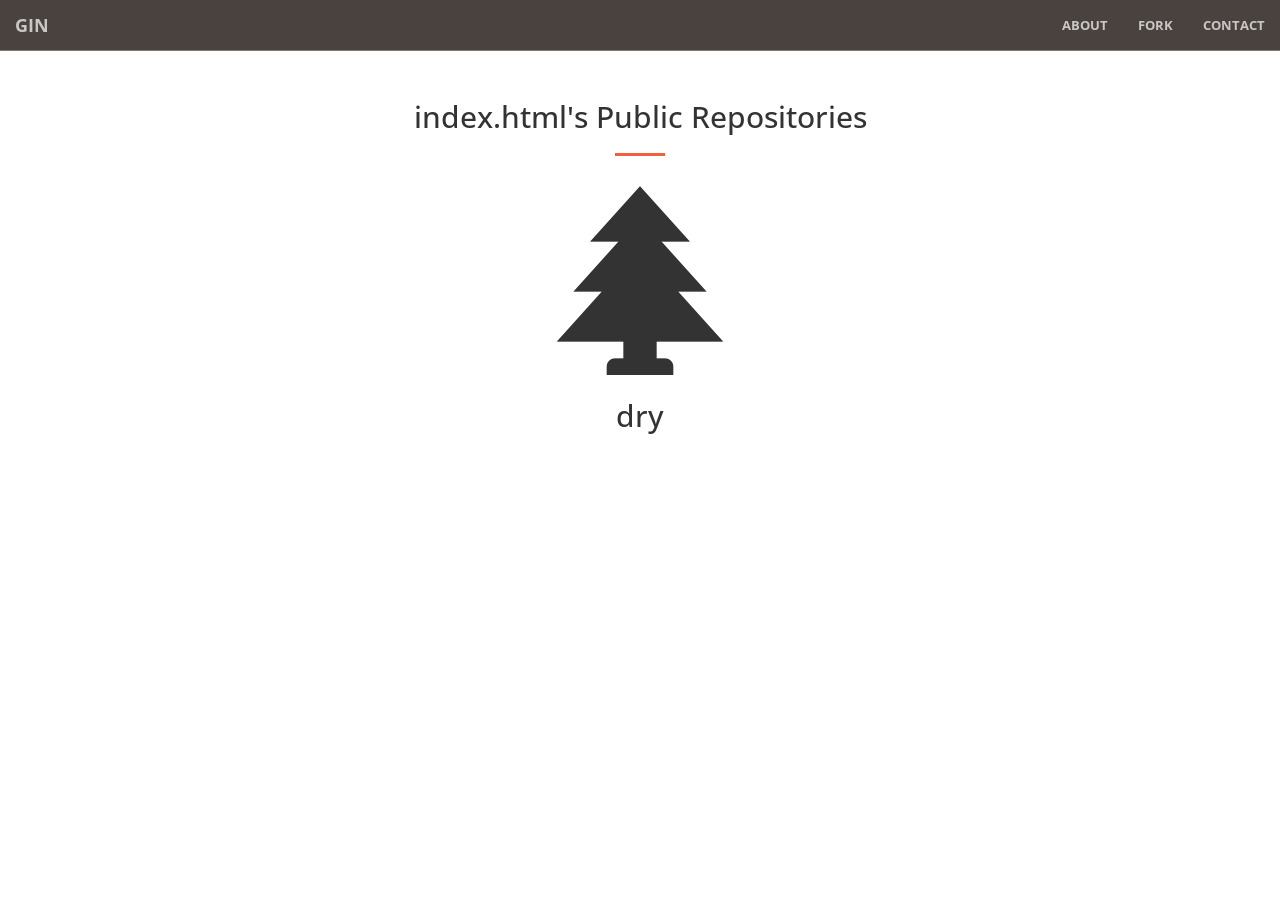
==== index.html @ 3a081fb5 "recycle" ====
<!doctype html>
<!--[if lt IE 7]>      <html class="no-js lt-ie9 lt-ie8 lt-ie7"> <![endif]-->
<!--[if IE 7]>         <html class="no-js lt-ie9 lt-ie8"> <![endif]-->
<!--[if IE 8]>         <html class="no-js lt-ie9"> <![endif]-->
<!--[if gt IE 8]><!--> <html class="no-js"> <!--<![endif]-->
  <head>
    <meta charset="utf-8">
    <meta http-equiv="X-UA-Compatible" content="IE=edge">
    <base href="/">
    <title>Gin</title>
    <meta name="description" content="">
    <meta name="viewport" content="width=device-width, initial-scale=1">
    <!-- Place favicon.ico and apple-touch-icon.png in the root directory -->
    <!-- build:css(client) app/vendor.css -->
      <!-- bower:css -->
      <link rel="stylesheet" href="bower_components/bootstrap/dist/css/bootstrap.css" />
      <link rel="stylesheet" href="bower_components/font-awesome/css/font-awesome.css" />
      <!-- endbower -->
    <!-- endbuild -->
    <!-- build:css({.tmp,client}) app/app.css -->
    <link rel="stylesheet" href="app/app.css">
      <!-- injector:css -->
      <link rel="stylesheet" href="app/about/about.css">
      <link rel="stylesheet" href="app/app.css">
      <link rel="stylesheet" href="app/components/startbootstrap-creative/css/animate.min.css">
      <link rel="stylesheet" href="app/components/startbootstrap-creative/css/bootstrap.css">
      <link rel="stylesheet" href="app/components/startbootstrap-creative/css/bootstrap.min.css">
      <link rel="stylesheet" href="app/components/startbootstrap-creative/css/creative.css">
      <link rel="stylesheet" href="app/components/startbootstrap-creative/font-awesome/css/font-awesome.css">
      <link rel="stylesheet" href="app/components/startbootstrap-creative/font-awesome/css/font-awesome.min.css">
      <link rel="stylesheet" href="app/contact/contact.css">
      <link rel="stylesheet" href="app/issues/issues.css">
      <link rel="stylesheet" href="app/main/main.css">
      <link rel="stylesheet" href="app/repos/repos.css">
      <link rel="stylesheet" href="components/modal/modal.css">
      <link rel="stylesheet" href="components/navbar/navbar.css">
      <!-- endinjector -->
    <!-- endbuild -->
    <!-- Custom Fonts -->
    <link href='http://fonts.googleapis.com/css?family=Open+Sans:300italic,400italic,600italic,700italic,800italic,400,300,600,700,800' rel='stylesheet' type='text/css'>
    <link href='http://fonts.googleapis.com/css?family=Merriweather:400,300,300italic,400italic,700,700italic,900,900italic' rel='stylesheet' type='text/css'>
    <link rel="stylesheet" href="components/startbootstrap-creative/font-awesome/css/font-awesome.min.css" type="text/css">

    <!-- Plugin CSS -->
    <link rel="stylesheet" href="components/startbootstrap-creative/css/animate.min.css" type="text/css">

    <!-- Custom CSS -->
    <link rel="stylesheet" href="components/startbootstrap-creative/css/creative.css" type="text/css">

    <!-- HTML5 Shim and Respond.js IE8 support of HTML5 elements and media queries -->
    <!-- WARNING: Respond.js doesn't work if you view the page via file:// -->
    <!--[if lt IE 9]>
        <script src="https://oss.maxcdn.com/libs/html5shiv/3.7.0/html5shiv.js"></script>
        <script src="https://oss.maxcdn.com/libs/respond.js/1.4.2/respond.min.js"></script>
    <![endif]-->
  </head>
  <body id="page-top" ng-app="ginApp">
    <!--[if lt IE 7]>
      <p class="browsehappy">You are using an <strong>outdated</strong> browser. Please <a href="http://browsehappy.com/">upgrade your browser</a> to improve your experience.</p>
    <![endif]-->

    <!-- Add your site or application content here -->
    <div ng-include="'components/navbar/navbar.html'"></div>
    <div ui-view=""></div>

    <!-- Google Analytics: change UA-XXXXX-X to be your site's ID -->
    <script>
      (function(i,s,o,g,r,a,m){i['GoogleAnalyticsObject']=r;i[r]=i[r]||function(){
      (i[r].q=i[r].q||[]).push(arguments)},i[r].l=1*new Date();a=s.createElement(o),
      m=s.getElementsByTagName(o)[0];a.async=1;a.src=g;m.parentNode.insertBefore(a,m)
      })(window,document,'script','//www.google-analytics.com/analytics.js','ga');

      ga('create', 'UA-XXXXX-X');
      ga('send', 'pageview');
    </script>

    <!--[if lt IE 9]>
    <script src="bower_components/es5-shim/es5-shim.js"></script>
    <script src="bower_components/json3/lib/json3.min.js"></script>
    <![endif]-->
    <!-- build:js({client,node_modules}) app/vendor.js -->
      <!-- bower:js -->
      <script src="bower_components/jquery/dist/jquery.js"></script>
      <script src="bower_components/angular/angular.js"></script>
      <script src="bower_components/angular-resource/angular-resource.js"></script>
      <script src="bower_components/angular-cookies/angular-cookies.js"></script>
      <script src="bower_components/angular-sanitize/angular-sanitize.js"></script>
      <script src="bower_components/angular-bootstrap/ui-bootstrap-tpls.js"></script>
      <script src="bower_components/lodash/dist/lodash.compat.js"></script>
      <script src="bower_components/angular-ui-router/release/angular-ui-router.js"></script>
      <!-- endbower -->
    <!-- endbuild -->

        <!-- build:js({.tmp,client}) app/app.js -->
        <script src="app/app.js"></script>
          <!-- injector:js -->
          <script src="app/IssuesService/IssuesService.service.js"></script>
          <script src="app/ReposService/ReposService.service.js"></script>
          <script src="app/about/about.controller.js"></script>
          <script src="app/about/about.js"></script>
          <script src="app/components/startbootstrap-creative/js/bootstrap.js"></script>
          <script src="app/components/startbootstrap-creative/js/bootstrap.min.js"></script>
          <script src="app/components/startbootstrap-creative/js/cbpAnimatedHeader.js"></script>
          <script src="app/components/startbootstrap-creative/js/classie.js"></script>
          <script src="app/components/startbootstrap-creative/js/creative.js"></script>
          <script src="app/components/startbootstrap-creative/js/jquery.easing.min.js"></script>
          <script src="app/components/startbootstrap-creative/js/jquery.fittext.js"></script>
          <script src="app/components/startbootstrap-creative/js/jquery.js"></script>
          <script src="app/components/startbootstrap-creative/js/wow.min.js"></script>
          <script src="app/contact/contact.controller.js"></script>
          <script src="app/contact/contact.js"></script>
          <script src="app/issues/issues.controller.js"></script>
          <script src="app/issues/issues.js"></script>
          <script src="app/main/main.controller.js"></script>
          <script src="app/main/main.js"></script>
          <script src="app/repos/repos.controller.js"></script>
          <script src="app/repos/repos.js"></script>
          <script src="components/modal/modal.service.js"></script>
          <script src="components/navbar/navbar.controller.js"></script>
          <!-- endinjector -->
        <!-- endbuild -->

    <!-- Plugin JavaScript -->
    <script src="components/startbootstrap-creative/js/jquery.easing.min.js"></script>
    <script src="components/startbootstrap-creative/js/jquery.fittext.js"></script>
    <script src="components/startbootstrap-creative/js/wow.min.js"></script>

    <!-- Custom Theme JavaScript -->
    <script src="components/startbootstrap-creative/js/creative.js"></script>
</body>
</html>
---- app/app.css ----
/**
 * Bootstrap Fonts
 */

@font-face {
    font-family: 'Glyphicons Halflings';
    src: url('../bower_components/bootstrap/fonts/glyphicons-halflings-regular.eot');
    src: url('../bower_components/bootstrap/fonts/glyphicons-halflings-regular.eot?#iefix') format('embedded-opentype'),
    url('../bower_components/bootstrap/fonts/glyphicons-halflings-regular.woff') format('woff'),
    url('../bower_components/bootstrap/fonts/glyphicons-halflings-regular.ttf') format('truetype'),
    url('../bower_components/bootstrap/fonts/glyphicons-halflings-regular.svg#glyphicons_halflingsregular') format('svg');
}

/**
 *Font Awesome Fonts
 */

@font-face {
    font-family: 'FontAwesome';
    src: url('../bower_components/font-awesome/fonts/fontawesome-webfont.eot?v=4.1.0');
    src: url('../bower_components/font-awesome/fonts/fontawesome-webfont.eot?#iefix&v=4.1.0') format('embedded-opentype'),
    url('../bower_components/font-awesome/fonts/fontawesome-webfont.woff?v=4.1.0') format('woff'),
    url('../bower_components/font-awesome/fonts/fontawesome-webfont.ttf?v=4.1.0') format('truetype'),
    url('../bower_components/font-awesome/fonts/fontawesome-webfont.svg?v=4.1.0#fontawesomeregular') format('svg');
    font-weight: normal;
    font-style: normal;
}

/**
 * App-wide Styles
 */

.browsehappy {
    margin: 0.2em 0;
    background: #ccc;
    color: #000;
    padding: 0.2em 0;
}

div[ui-view] {
  height: 100%;
}
---- app/app.css ----
/**
 * Bootstrap Fonts
 */

@font-face {
    font-family: 'Glyphicons Halflings';
    src: url('../bower_components/bootstrap/fonts/glyphicons-halflings-regular.eot');
    src: url('../bower_components/bootstrap/fonts/glyphicons-halflings-regular.eot?#iefix') format('embedded-opentype'),
    url('../bower_components/bootstrap/fonts/glyphicons-halflings-regular.woff') format('woff'),
    url('../bower_components/bootstrap/fonts/glyphicons-halflings-regular.ttf') format('truetype'),
    url('../bower_components/bootstrap/fonts/glyphicons-halflings-regular.svg#glyphicons_halflingsregular') format('svg');
}

/**
 *Font Awesome Fonts
 */

@font-face {
    font-family: 'FontAwesome';
    src: url('../bower_components/font-awesome/fonts/fontawesome-webfont.eot?v=4.1.0');
    src: url('../bower_components/font-awesome/fonts/fontawesome-webfont.eot?#iefix&v=4.1.0') format('embedded-opentype'),
    url('../bower_components/font-awesome/fonts/fontawesome-webfont.woff?v=4.1.0') format('woff'),
    url('../bower_components/font-awesome/fonts/fontawesome-webfont.ttf?v=4.1.0') format('truetype'),
    url('../bower_components/font-awesome/fonts/fontawesome-webfont.svg?v=4.1.0#fontawesomeregular') format('svg');
    font-weight: normal;
    font-style: normal;
}

/**
 * App-wide Styles
 */

.browsehappy {
    margin: 0.2em 0;
    background: #ccc;
    color: #000;
    padding: 0.2em 0;
}

div[ui-view] {
  height: 100%;
}
---- app/components/startbootstrap-creative/css/creative.css ----
/*!
 * Start Bootstrap - Creative Bootstrap Theme (http://startbootstrap.com)
 * Code licensed under the Apache License v2.0.
 * For details, see http://www.apache.org/licenses/LICENSE-2.0.
 */

html,
body {
    width: 100%;
    height: 100%;
}

body {
    font-family: Merriweather,'Helvetica Neue',Arial,sans-serif;
}

hr {
    max-width: 50px;
    border-color: #f05f40;
    border-width: 3px;
}

hr.light {
    border-color: #fff;
}

a {
    color: #f05f40;
    -webkit-transition: all .35s;
    -moz-transition: all .35s;
    transition: all .35s;
}

a:hover,
a:focus {
    color: #eb3812;
}

h1,
h2,
h3,
h4,
h5,
h6 {
    font-family: 'Open Sans','Helvetica Neue',Arial,sans-serif;
}

p {
    margin-bottom: 20px;
    font-size: 16px;
    line-height: 1.5;
}

.bg-primary {
    background-color: #f05f40;
}

.bg-dark {
    color: #fff;
    background-color: #222;
}

.text-faded {
    color: rgba(255,255,255,.7);
}

section {
    padding: 100px 0;
}

aside {
    padding: 50px 0;
}

.no-padding {
    padding: 0;
}

.navbar-default {
    border-color: rgba(34,34,34,.05);
    font-family: 'Open Sans','Helvetica Neue',Arial,sans-serif;
    background-color: #fff;
    -webkit-transition: all .35s;
    -moz-transition: all .35s;
    transition: all .35s;
}

.navbar-default .navbar-header .navbar-brand {
    text-transform: uppercase;
    font-family: 'Open Sans','Helvetica Neue',Arial,sans-serif;
    font-weight: 700;
    color: #f05f40;
}

.navbar-default .navbar-header .navbar-brand:hover,
.navbar-default .navbar-header .navbar-brand:focus {
    color: #eb3812;
}

.navbar-default .nav > li>a,
.navbar-default .nav>li>a:focus {
    text-transform: uppercase;
    font-size: 13px;
    font-weight: 700;
    color: #222;
}

.navbar-default .nav > li>a:hover,
.navbar-default .nav>li>a:focus:hover {
    color: #f05f40;
}

.navbar-default .nav > li.active>a,
.navbar-default .nav>li.active>a:focus {
    color: #f05f40!important;
    background-color: transparent;
}

.navbar-default .nav > li.active>a:hover,
.navbar-default .nav>li.active>a:focus:hover {
    background-color: transparent;
}

@media(min-width:768px) {
    .navbar-default {
        border-color: rgba(255,255,255,.3);
        background-color: transparent;
    }

    .navbar-default .navbar-header .navbar-brand {
        color: rgba(255,255,255,.7);
    }

    .navbar-default .navbar-header .navbar-brand:hover,
    .navbar-default .navbar-header .navbar-brand:focus {
        color: #fff;
    }

    .navbar-default .nav > li>a,
    .navbar-default .nav>li>a:focus {
        color: rgba(255,255,255,.7);
    }

    .navbar-default .nav > li>a:hover,
    .navbar-default .nav>li>a:focus:hover {
        color: #fff;
    }

    .navbar-default.affix {
        border-color: rgba(34,34,34,.05);
        background-color: #fff;
    }

    .navbar-default.affix .navbar-header .navbar-brand {
        font-size: 14px;
        color: #f05f40;
    }

    .navbar-default.affix .navbar-header .navbar-brand:hover,
    .navbar-default.affix .navbar-header .navbar-brand:focus {
        color: #eb3812;
    }

    .navbar-default.affix .nav > li>a,
    .navbar-default.affix .nav>li>a:focus {
        color: #222;
    }

    .navbar-default.affix .nav > li>a:hover,
    .navbar-default.affix .nav>li>a:focus:hover {
        color: #f05f40;
    }
}

header {
    position: relative;
    width: 100%;
    min-height: auto;
    text-align: center;
    color: #fff;
    background-image: url(../img/header.jpg);
    background-position: center;
    -webkit-background-size: cover;
    -moz-background-size: cover;
    background-size: cover;
    -o-background-size: cover;
}

header .header-content {
    position: relative;
    width: 100%;
    padding: 100px 15px;
    text-align: center;
}

header .header-content .header-content-inner h1 {
    margin-top: 0;
    margin-bottom: 0;
    text-transform: uppercase;
    font-weight: 700;
}

header .header-content .header-content-inner hr {
    margin: 30px auto;
}

header .header-content .header-content-inner p {
    margin-bottom: 50px;
    font-size: 16px;
    font-weight: 300;
    color: rgba(255,255,255,.7);
}

@media(min-width:768px) {
    header {
        min-height: 100%;
    }

    header .header-content {
        position: absolute;
        top: 50%;
        padding: 0 50px;
        -webkit-transform: translateY(-50%);
        -ms-transform: translateY(-50%);
        transform: translateY(-50%);
    }

    header .header-content .header-content-inner {
        margin-right: auto;
        margin-left: auto;
        max-width: 1000px;
    }

    header .header-content .header-content-inner p {
        margin-right: auto;
        margin-left: auto;
        max-width: 80%;
        font-size: 18px;
    }
}

.section-heading {
    margin-top: 0;
}

.service-box {
    margin: 50px auto 0;
    max-width: 400px;
}

@media(min-width:992px) {
    .service-box {
        margin: 20px auto 0;
    }
}

.service-box p {
    margin-bottom: 0;
}

.portfolio-box {
    display: block;
    position: relative;
    margin: 0 auto;
    max-width: 650px;
}

.portfolio-box .portfolio-box-caption {
    display: block;
    position: absolute;
    bottom: 0;
    width: 100%;
    height: 100%;
    text-align: center;
    color: #fff;
    opacity: 0;
    background: rgba(240,95,64,.9);
    -webkit-transition: all .35s;
    -moz-transition: all .35s;
    transition: all .35s;
}

.portfolio-box .portfolio-box-caption .portfolio-box-caption-content {
    position: absolute;
    top: 50%;
    width: 100%;
    text-align: center;
    transform: translateY(-50%);
}

.portfolio-box .portfolio-box-caption .portfolio-box-caption-content .project-category,
.portfolio-box .portfolio-box-caption .portfolio-box-caption-content .project-name {
    padding: 0 15px;
    font-family: 'Open Sans','Helvetica Neue',Arial,sans-serif;
}

.portfolio-box .portfolio-box-caption .portfolio-box-caption-content .project-category {
    text-transform: uppercase;
    font-size: 14px;
    font-weight: 600;
}

.portfolio-box .portfolio-box-caption .portfolio-box-caption-content .project-name {
    font-size: 18px;
}

.portfolio-box:hover .portfolio-box-caption {
    opacity: 1;
}

@media(min-width:768px) {
    .portfolio-box .portfolio-box-caption .portfolio-box-caption-content .project-category {
        font-size: 16px;
    }

    .portfolio-box .portfolio-box-caption .portfolio-box-caption-content .project-name {
        font-size: 22px;
    }
}

.call-to-action h2 {
    margin: 0 auto 20px;
}

.text-primary {
    color: #f05f40;
}

.no-gutter > [class*=col-] {
    padding-right: 0;
    padding-left: 0;
}

.btn-default {
    border-color: #fff;
    color: #222;
    background-color: #fff;
    -webkit-transition: all .35s;
    -moz-transition: all .35s;
    transition: all .35s;
}

.btn-default:hover,
.btn-default:focus,
.btn-default.focus,
.btn-default:active,
.btn-default.active,
.open > .dropdown-toggle.btn-default {
    border-color: #ededed;
    color: #222;
    background-color: #f2f2f2;
}

.btn-default:active,
.btn-default.active,
.open > .dropdown-toggle.btn-default {
    background-image: none;
}

.btn-default.disabled,
.btn-default[disabled],
fieldset[disabled] .btn-default,
.btn-default.disabled:hover,
.btn-default[disabled]:hover,
fieldset[disabled] .btn-default:hover,
.btn-default.disabled:focus,
.btn-default[disabled]:focus,
fieldset[disabled] .btn-default:focus,
.btn-default.disabled.focus,
.btn-default[disabled].focus,
fieldset[disabled] .btn-default.focus,
.btn-default.disabled:active,
.btn-default[disabled]:active,
fieldset[disabled] .btn-default:active,
.btn-default.disabled.active,
.btn-default[disabled].active,
fieldset[disabled] .btn-default.active {
    border-color: #fff;
    background-color: #fff;
}

.btn-default .badge {
    color: #fff;
    background-color: #222;
}

.btn-primary {
    border-color: #f05f40;
    color: #fff;
    background-color: #f05f40;
    -webkit-transition: all .35s;
    -moz-transition: all .35s;
    transition: all .35s;
}

.btn-primary:hover,
.btn-primary:focus,
.btn-primary.focus,
.btn-primary:active,
.btn-primary.active,
.open > .dropdown-toggle.btn-primary {
    border-color: #ed431f;
    color: #fff;
    background-color: #ee4b28;
}

.btn-primary:active,
.btn-primary.active,
.open > .dropdown-toggle.btn-primary {
    background-image: none;
}

.btn-primary.disabled,
.btn-primary[disabled],
fieldset[disabled] .btn-primary,
.btn-primary.disabled:hover,
.btn-primary[disabled]:hover,
fieldset[disabled] .btn-primary:hover,
.btn-primary.disabled:focus,
.btn-primary[disabled]:focus,
fieldset[disabled] .btn-primary:focus,
.btn-primary.disabled.focus,
.btn-primary[disabled].focus,
fieldset[disabled] .btn-primary.focus,
.btn-primary.disabled:active,
.btn-primary[disabled]:active,
fieldset[disabled] .btn-primary:active,
.btn-primary.disabled.active,
.btn-primary[disabled].active,
fieldset[disabled] .btn-primary.active {
    border-color: #f05f40;
    background-color: #f05f40;
}

.btn-primary .badge {
    color: #f05f40;
    background-color: #fff;
}

.btn {
    border: 0;
    border-radius: 300px;
    text-transform: uppercase;
    font-family: 'Open Sans','Helvetica Neue',Arial,sans-serif;
    font-weight: 700;
}

.btn-xl {
    padding: 15px 30px;
}

::-moz-selection {
    text-shadow: none;
    color: #fff;
    background: #222;
}

::selection {
    text-shadow: none;
    color: #fff;
    background: #222;
}

img::selection {
    color: #fff;
    background: 0 0;
}

img::-moz-selection {
    color: #fff;
    background: 0 0;
}

body {
    webkit-tap-highlight-color: #222;
}
---- app/main/main.css ----
.thing-form {
    margin: 20px 0;
}

#banner {
    border-bottom: none;
    margin-top: -20px;
}

#banner h1 {
    font-size: 60px;
    line-height: 1;
    letter-spacing: -1px;
}

.hero-unit {
    position: relative;
    padding: 30px 15px;
    color: #F5F5F5;
    text-align: center;
    text-shadow: 0 1px 0 rgba(0, 0, 0, 0.1);
    background: #4393B9;
}

.footer {
    text-align: center;
    padding: 30px 0;
    margin-top: 70px;
    border-top: 1px solid #E5E5E5;
}
---- components/modal/modal.css ----
.modal-primary .modal-header,
.modal-info .modal-header,
.modal-success .modal-header,
.modal-warning .modal-header,
.modal-danger .modal-header {
  color: #fff;
  border-radius: 5px 5px 0 0;
}
.modal-primary .modal-header {
  background: #428bca;
}
.modal-info .modal-header {
  background: #5bc0de;
}
.modal-success .modal-header {
  background: #5cb85c;
}
.modal-warning .modal-header {
  background: #f0ad4e;
}
.modal-danger .modal-header {
  background: #d9534f;
}
---- components/navbar/navbar.css ----
nav.ginactive {
  background-color: rgb(74, 66, 63);
}
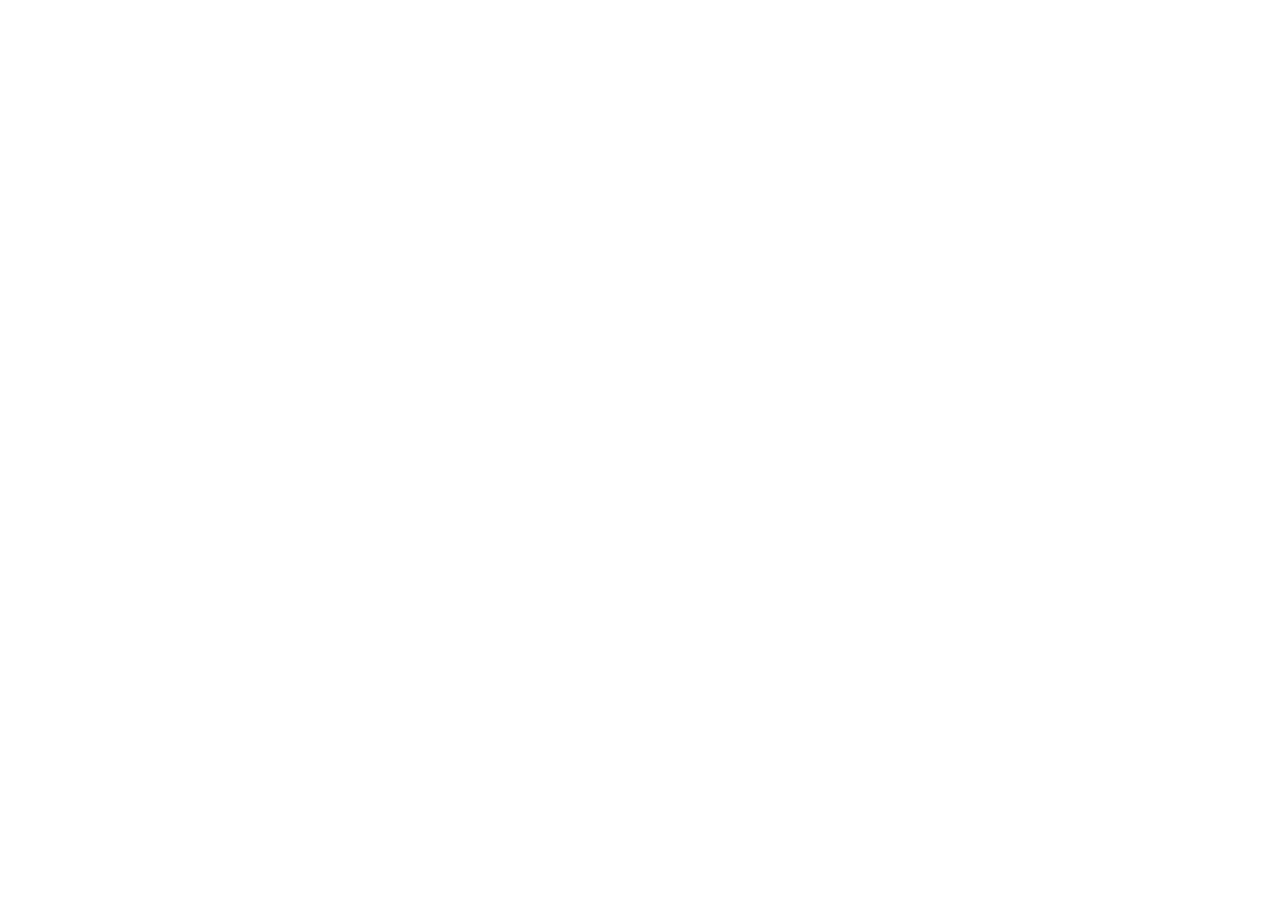
==== commit 21f09036: "fixed base" ====
--- a/index.html
+++ b/index.html
@@ -6,7 +6,7 @@
   <head>
     <meta charset="utf-8">
     <meta http-equiv="X-UA-Compatible" content="IE=edge">
-    <base href="/">
+    <base href="/gin/">
     <title>Gin</title>
     <meta name="description" content="">
     <meta name="viewport" content="width=device-width, initial-scale=1">
